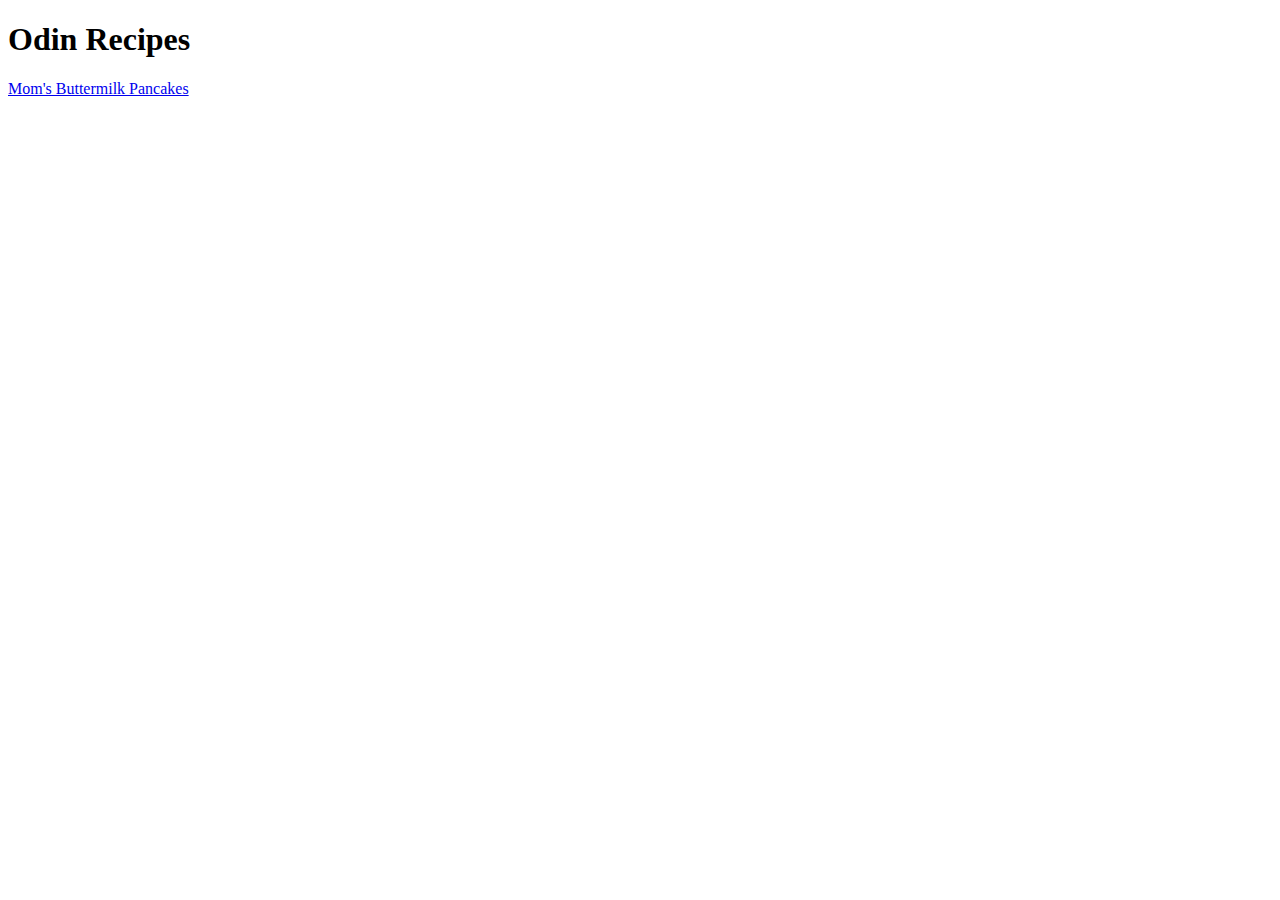
==== index.html @ 62b7b687 "Add index.html for initial commit" ====
<!DOCTYPE html>
<html lang="en">
<head>
    <meta charset="UTF-8">
    <title>Recipes Webpage</title>
</head>
<body>
    <h1>Odin Recipes</h1>
    <a href="recipes/pancakes.html">Mom's Buttermilk Pancakes</a>
</body>
</html>
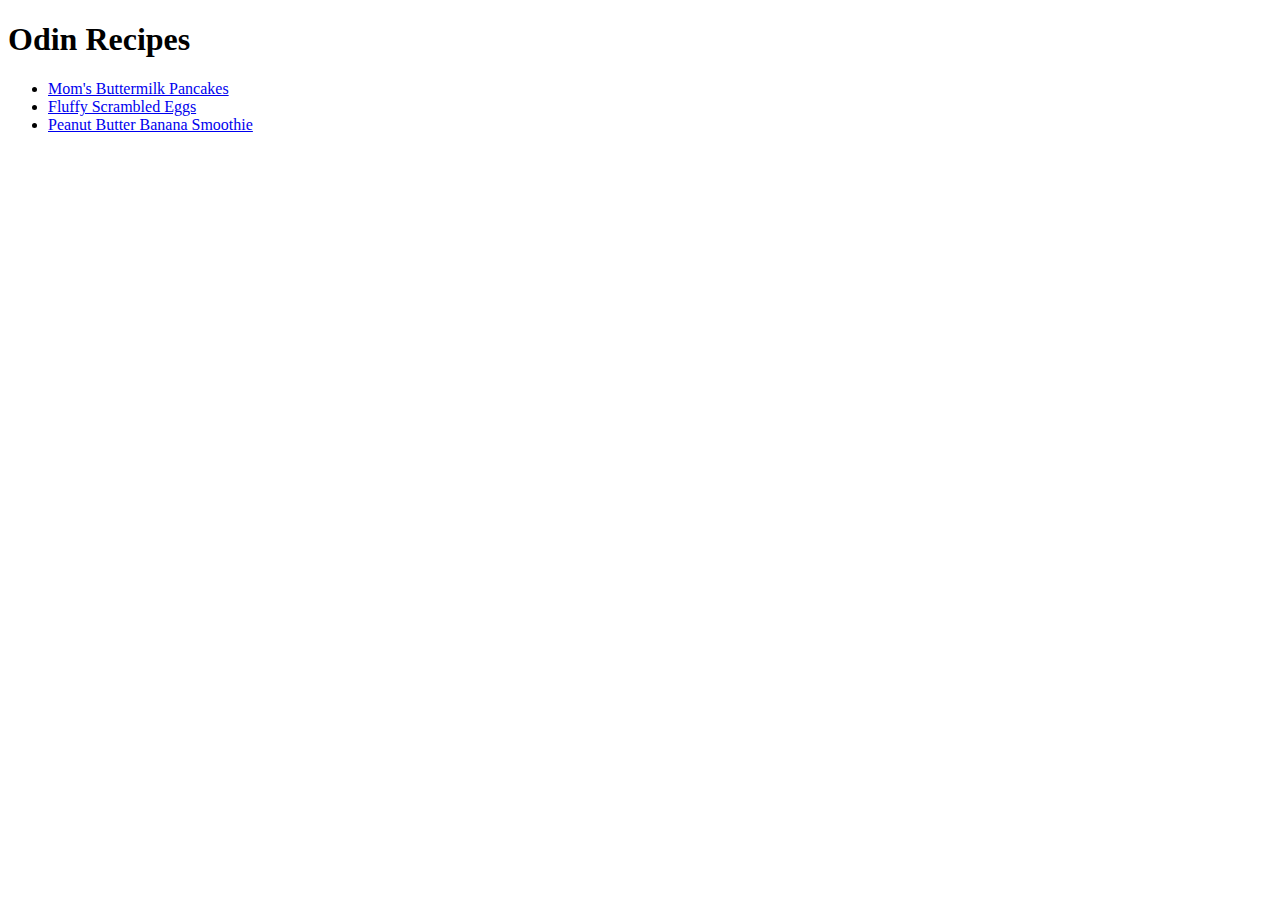
==== commit 48be4a8b: "Add two new recipe pages" ====
--- a/index.html
+++ b/index.html
@@ -6,6 +6,10 @@
 </head>
 <body>
     <h1>Odin Recipes</h1>
-    <a href="recipes/pancakes.html">Mom's Buttermilk Pancakes</a>
+    <ul>
+        <li><a href="recipes/pancakes.html">Mom's Buttermilk Pancakes</a></li>
+        <li><a href="recipes/scrambled-eggs.html">Fluffy Scrambled Eggs</a></li>
+        <li><a href="recipes/smoothie.html">Peanut Butter Banana Smoothie</a></li>
+    </ul>
 </body>
 </html>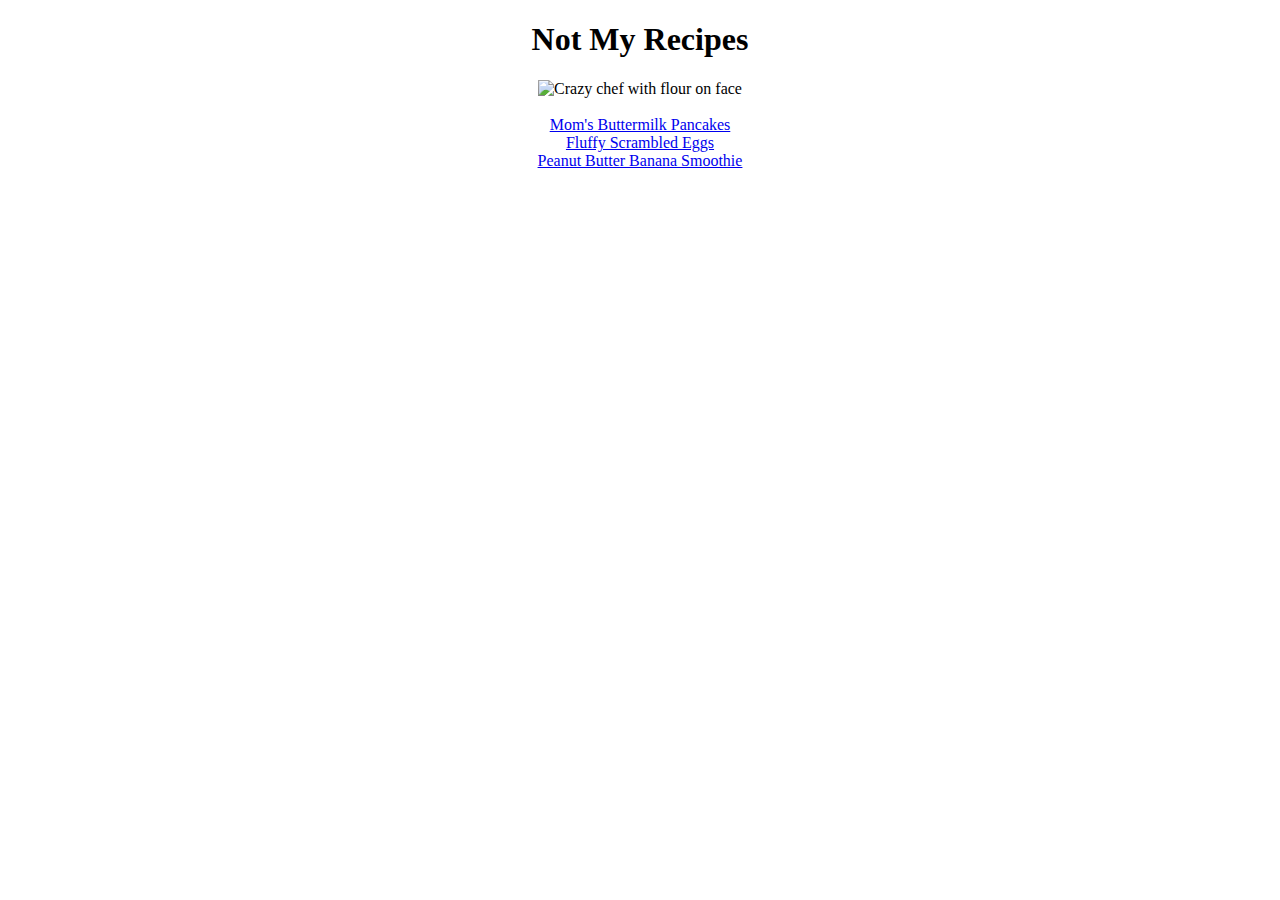
==== commit 465d8735: "Update format of index.html" ====
--- a/index.html
+++ b/index.html
@@ -5,11 +5,14 @@
     <title>Recipes Webpage</title>
 </head>
 <body>
-    <h1>Odin Recipes</h1>
-    <ul>
-        <li><a href="recipes/pancakes.html">Mom's Buttermilk Pancakes</a></li>
-        <li><a href="recipes/scrambled-eggs.html">Fluffy Scrambled Eggs</a></li>
-        <li><a href="recipes/smoothie.html">Peanut Butter Banana Smoothie</a></li>
-    </ul>
+    <div style="text-align: center">
+        <h1>Not My Recipes</h1>
+        <img src="https://img.freepik.com/premium-photo/crazy-chef-with-hands-face-flour_251859-5350.jpg"
+            alt="Crazy chef with flour on face"><br />
+        <br />
+        <a href="recipes/pancakes.html">Mom's Buttermilk Pancakes</a><br />
+        <a href="recipes/scrambled-eggs.html">Fluffy Scrambled Eggs</a><br />
+        <a href="recipes/smoothie.html">Peanut Butter Banana Smoothie</a>
+    </div>
 </body>
 </html>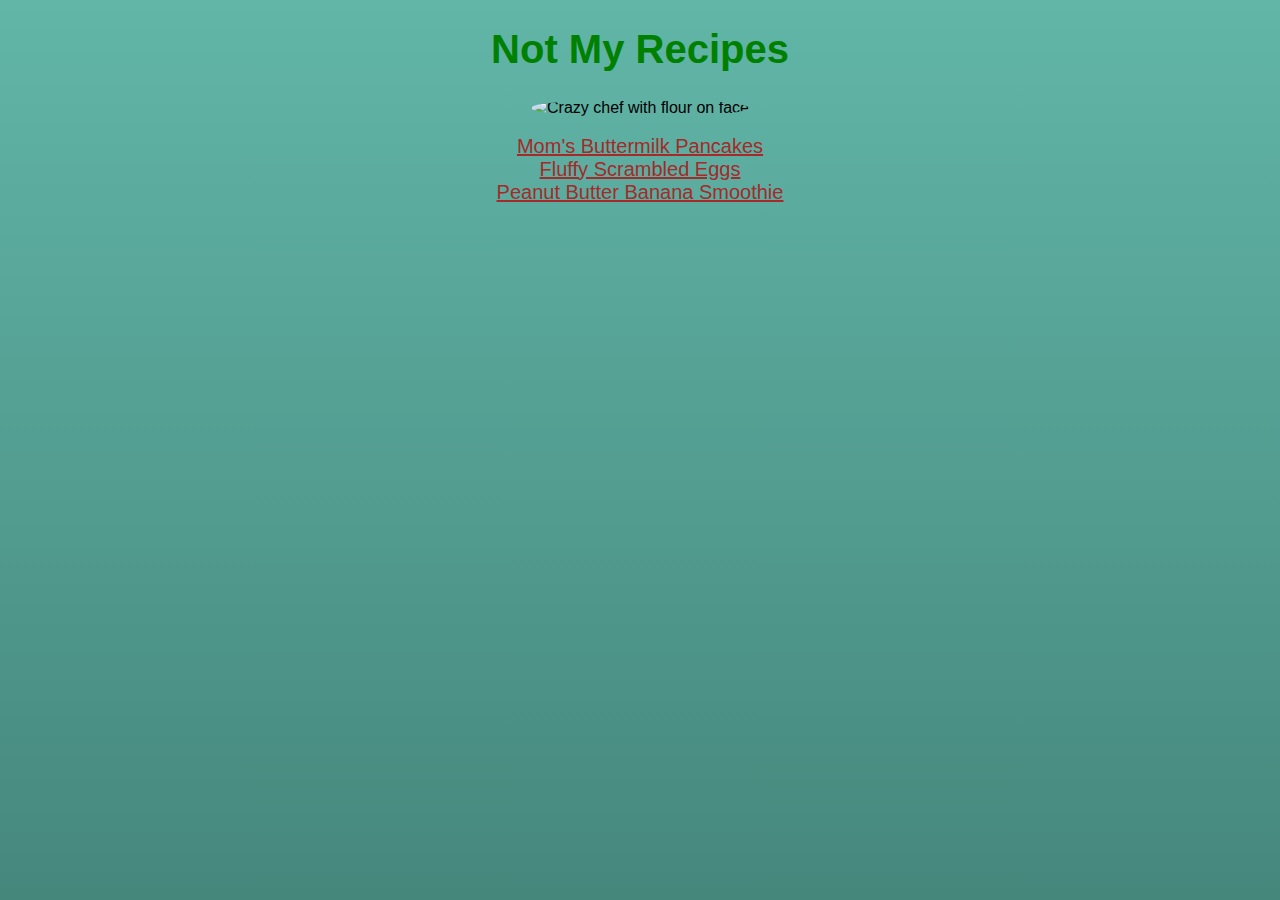
==== commit 6403f2d4: "Add styling to index.html via index.css" ====
--- a/index.html
+++ b/index.html
@@ -3,16 +3,15 @@
 <head>
     <meta charset="UTF-8">
     <title>Recipes Webpage</title>
+    <link href="index.css" rel="stylesheet">
 </head>
 <body>
-    <div style="text-align: center">
-        <h1>Not My Recipes</h1>
-        <img src="https://img.freepik.com/premium-photo/crazy-chef-with-hands-face-flour_251859-5350.jpg"
-            alt="Crazy chef with flour on face"><br />
-        <br />
-        <a href="recipes/pancakes.html">Mom's Buttermilk Pancakes</a><br />
-        <a href="recipes/scrambled-eggs.html">Fluffy Scrambled Eggs</a><br />
-        <a href="recipes/smoothie.html">Peanut Butter Banana Smoothie</a>
-    </div>
+    <h1>Not My Recipes</h1>
+    <img src="https://img.freepik.com/premium-photo/crazy-chef-with-hands-face-flour_251859-5350.jpg"
+        alt="Crazy chef with flour on face"><br />
+    <br />
+    <a href="recipes/pancakes.html">Mom's Buttermilk Pancakes</a><br />
+    <a href="recipes/scrambled-eggs.html">Fluffy Scrambled Eggs</a><br />
+    <a href="recipes/smoothie.html">Peanut Butter Banana Smoothie</a>
 </body>
 </html>--- a/index.css
+++ b/index.css
@@ -0,0 +1,23 @@
+html {
+    font-family: Helvetica, Arial, sans-serif;
+    background: linear-gradient(180deg, rgb(97, 182, 168), rgb(70, 135, 124));
+    min-height: 100vh;
+}
+
+body {
+    text-align: center;
+}
+
+h1 {
+    color: green;
+    font-size: 40px;
+}
+
+img {
+    border-radius: 50%;
+}
+
+a {
+    color: brown;
+    font-size: 20px;
+}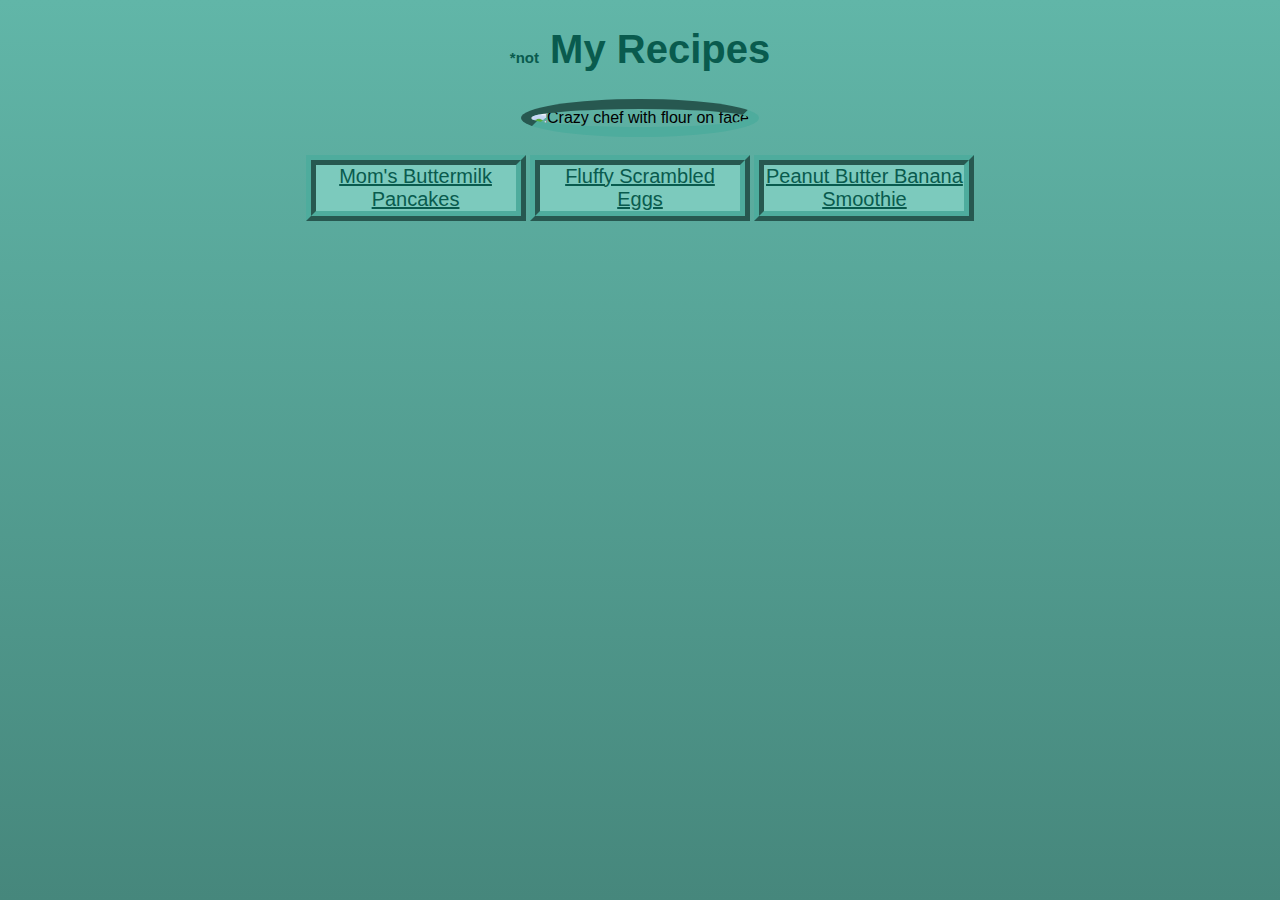
==== commit 4fc9337a: "Update look of recipe homepage" ====
--- a/index.html
+++ b/index.html
@@ -6,12 +6,12 @@
     <link href="index.css" rel="stylesheet">
 </head>
 <body>
-    <h1>Not My Recipes</h1>
+    <h1><span>*not</span> My Recipes</h1>
     <img src="https://img.freepik.com/premium-photo/crazy-chef-with-hands-face-flour_251859-5350.jpg"
         alt="Crazy chef with flour on face"><br />
     <br />
-    <a href="recipes/pancakes.html">Mom's Buttermilk Pancakes</a><br />
-    <a href="recipes/scrambled-eggs.html">Fluffy Scrambled Eggs</a><br />
-    <a href="recipes/smoothie.html">Peanut Butter Banana Smoothie</a>
+    <a class="r-link" href="recipes/pancakes.html">Mom's Buttermilk Pancakes</a>
+    <a class="r-link" href="recipes/scrambled-eggs.html">Fluffy Scrambled Eggs</a>
+    <a class="r-link" href="recipes/smoothie.html">Peanut Butter Banana Smoothie</a>
 </body>
 </html>--- a/index.css
+++ b/index.css
@@ -5,19 +5,31 @@
 }
 
 body {
+    width: 675px;
+    margin: 10px auto;
     text-align: center;
 }
 
 h1 {
-    color: green;
+    color: rgb(9, 91, 78);
     font-size: 40px;
 }
 
+span {
+    font-size: 15px;
+}
+
 img {
+    border: 10px inset rgb(78, 172, 157);
     border-radius: 50%;
 }
 
-a {
-    color: brown;
+a.r-link {
+    display: inline-block;
+    width: 200px;
+    padding: 0px 0px;
+    border: 10px ridge rgb(78, 172, 157);
+    background-color: rgb(124, 202, 189);
+    color: rgb(9, 91, 78);
     font-size: 20px;
 }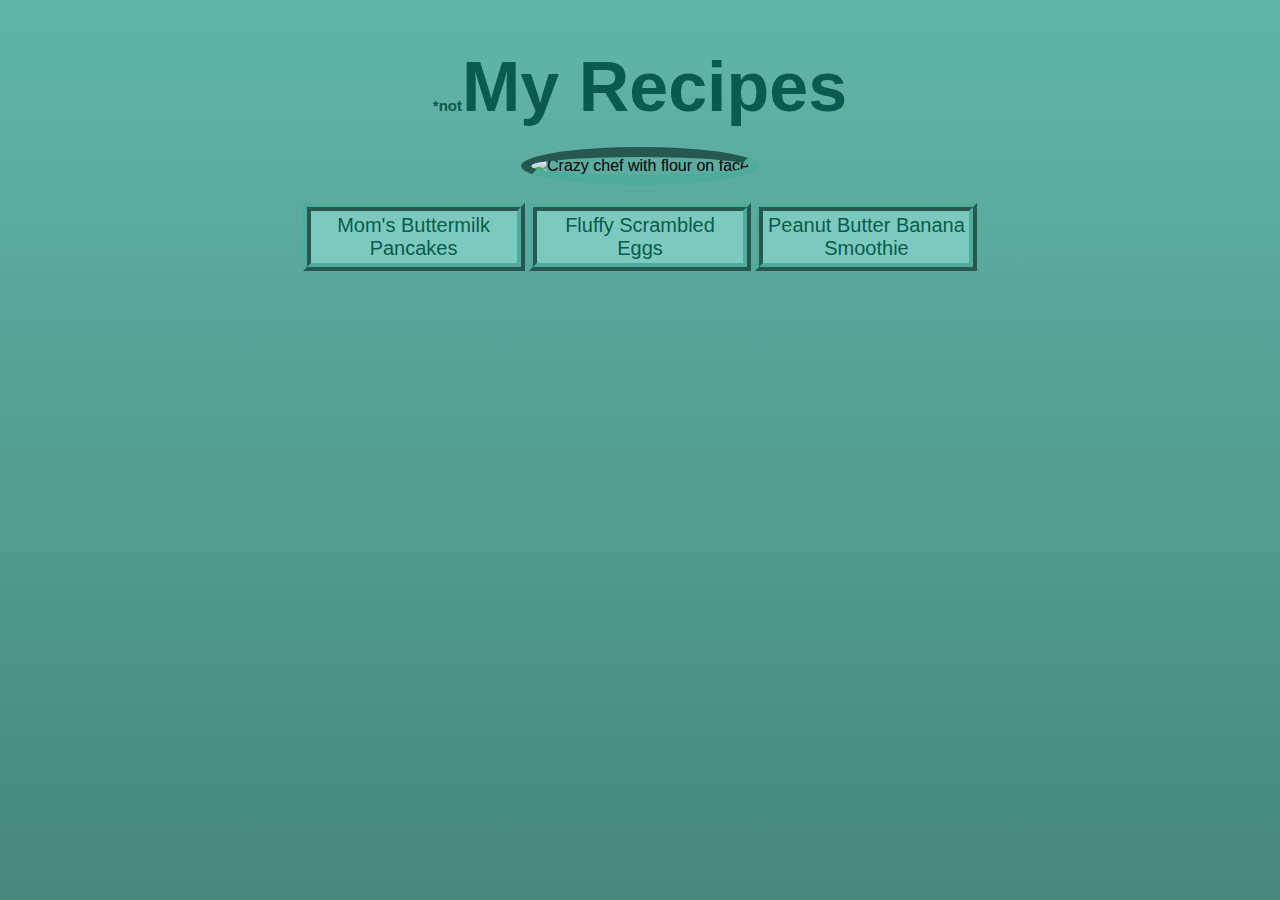
==== commit 89d90232: "Increase title size and make links change w/ hover" ====
--- a/index.html
+++ b/index.html
@@ -6,7 +6,7 @@
     <link href="index.css" rel="stylesheet">
 </head>
 <body>
-    <h1><span>*not</span> My Recipes</h1>
+    <h1><span>*not</span>My Recipes</h1>
     <img src="https://img.freepik.com/premium-photo/crazy-chef-with-hands-face-flour_251859-5350.jpg"
         alt="Crazy chef with flour on face"><br />
     <br />
--- a/index.css
+++ b/index.css
@@ -11,8 +11,9 @@
 }
 
 h1 {
+    margin-bottom: 20px;
     color: rgb(9, 91, 78);
-    font-size: 40px;
+    font-size: 70px;
 }
 
 span {
@@ -26,10 +27,15 @@
 
 a.r-link {
     display: inline-block;
+    text-decoration: none;
     width: 200px;
-    padding: 0px 0px;
-    border: 10px ridge rgb(78, 172, 157);
+    padding: 3px;
+    border: 8px ridge rgb(78, 172, 157);
     background-color: rgb(124, 202, 189);
     color: rgb(9, 91, 78);
     font-size: 20px;
+}
+
+a:hover {
+    background-color: rgba(124, 202, 189, 0.615);
 }